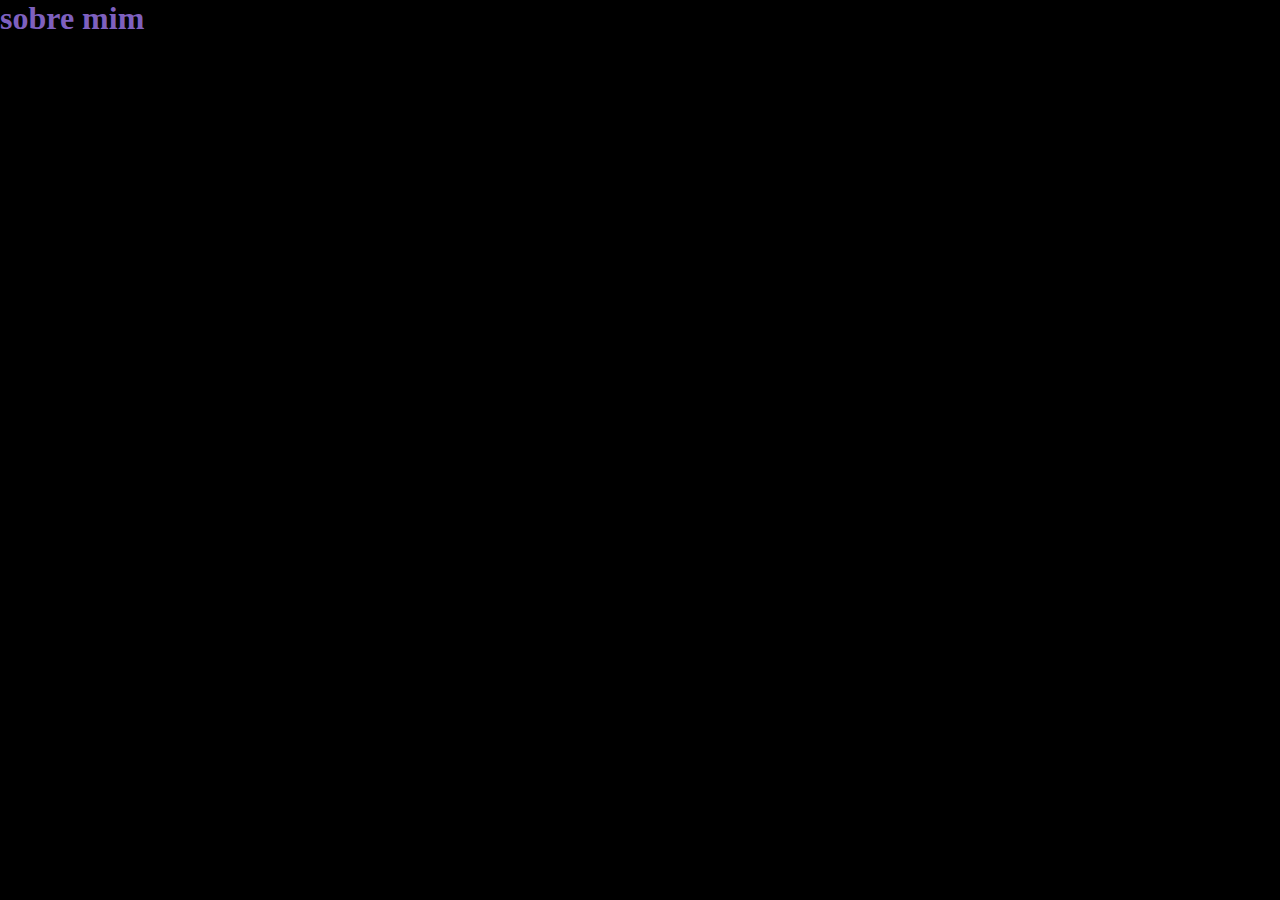
==== about.html @ 4cfcdacc "foi criada a pasta de stylos e criado o arquivo about.html foi adicionado o enderço nos menus de cab" ====
<!DOCTYPE html>
<html lang="pt-br">
<head>
    <meta charset="UTF-8">
    <meta name="viewport" content="width=device-width, initial-scale=1.0">
    <link rel="stylesheet" href="./styles/style.css"> 
    <title>sobre mim</title>
</head>
<body>
    
    <h1>sobre mim</h1>

</body>
</html>
---- styles/style.css ----
@import url('https://fonts.googleapis.com/css2?family=Krona+One&display=swap');
@import url('https://fonts.googleapis.com/css2?family=Josefin+Sans:ital,wght@0,100..700;1,100..700&family=Krona+One&display=swap');

*{
    padding: 0;
    margin: 0;
}

.cabeçalho{
    padding: 2% 0% 1% 8%;
    background-color: rgb(25, 71, 86);
    color: rgb(227, 11, 11);

}

.cabeçalho_menu{
    display: flex;
    gap: 80px;

}

.cabeçalho_link{
    font-size: 24px;
    font-family: 'Montserrat', sans-serif;
    font-weight: 600;
    color: #22D4FD;
    text-decoration: none;

}

.imagen{
    display: flex;
    width: 488px;
    height: 550px;
    top: 235px;
    left: 1030px;
    padding: 5%;
    border: 10px  yellow;
    
;

}

.Título_destaque{
        color: #22D4FD;
       
     
}
body
{
     /* height: 100vh; */
     box-sizing: border-box;
     background-color: black;
   
}



.apresentacao{
    /* margin: 10%; */
    padding: 4%;
    display: flex;
    align-items: center;
    justify-content: space-between;
}

.apresentacao_conteudo{
    width: 615px;
    display: flex;
    flex-direction: column;
    gap: 40px;
}

.apresentacao_conteudo_titulo{
    font-size: 36px;
    font-family: 'Krona One', sans-serif;
}
.apresentacao_conteudo_paragrafo{
    font-size: 24px;
    font-family: 'Josefin Sans', serif;
    color:ivory;
}

.apresentação_links_subtitulo{

    font-size: 24px;
    font-weight: 400;
    font-family: 'Krona one', sans-serif;
    color:ivory;

}
.apresentacao_links{
    display: flex;
    justify-content: space-between;
    flex-direction: column;
    align-items: center;
    gap: 32px;


}
.apresentacao_links_botao{
    display: flex;
    justify-content: center;
    gap: 16px;
    border: 5px double rgb(25, 71, 86);
    /* background-color:cornflowerblue; */
    width: 378px;
    text-align: center;
    border-radius: 8px;
    font-size: 24px;
    padding: 21.5px 0px;
    text-decoration:none;
}
.apresentacao_links_botao:hover{  
    cursor: pointer;
    background-color: #272727;
}


.youtubeimagen{
    width: 35px;
}


h1
{ color: #7E60BF

}
a{
    color: #fdd49e;
 font-family: Impact, Haettenschweiler, 'Arial Narrow Bold', sans-serif;
}

.rodape{
  color: #272727;
    background-color: #22D4FD;
    text-align: center;
    font-family: 'Montserrat',sans-serif ;
    font-size: 24px;
    font-weight: 400;
    padding: 24px;

}
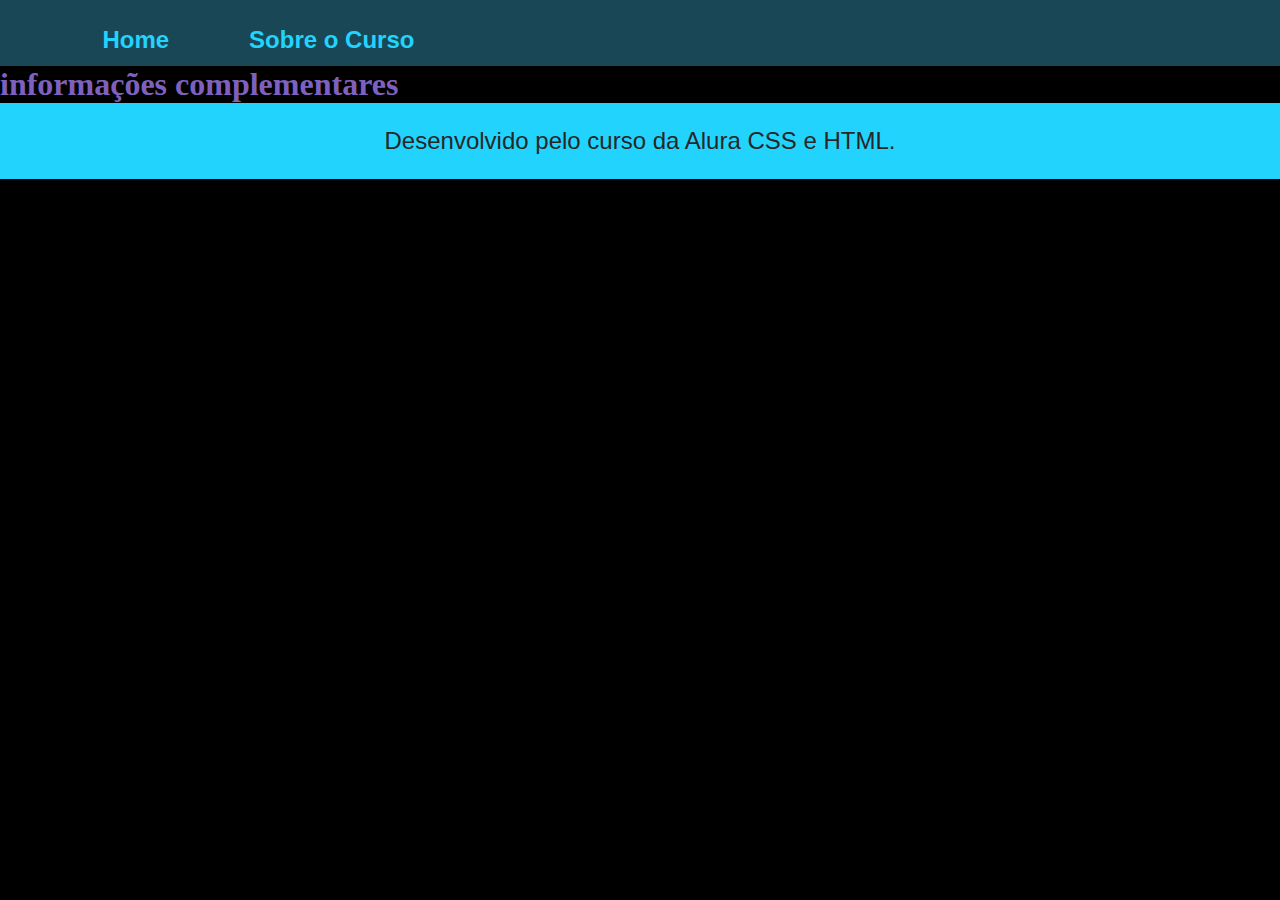
==== commit 35a11c7d: "configurando o about.html" ====
--- a/about.html
+++ b/about.html
@@ -4,11 +4,26 @@
     <meta charset="UTF-8">
     <meta name="viewport" content="width=device-width, initial-scale=1.0">
     <link rel="stylesheet" href="./styles/style.css"> 
-    <title>sobre mim</title>
+    <title>Informações complementares</title>
 </head>
 <body>
-    
-    <h1>sobre mim</h1>
+    <header class="cabeçalho">
+        <nav class="cabeçalho_menu">
+          <a class="cabeçalho_link" href="index.html">Home</a>
+          <a class="cabeçalho_link" href="about.html">Sobre o Curso</a>
+        </nav>
+      </header>
+    <main>
+    <head>
+        <h1>informações complementares</h1>
+    </head>
+        <p>
 
+    </p>
+    </main>
+  <footer class="rodape">
+    <p>Desenvolvido pelo curso da Alura CSS e HTML.</p>
+
+  </footer>
 </body>
 </html>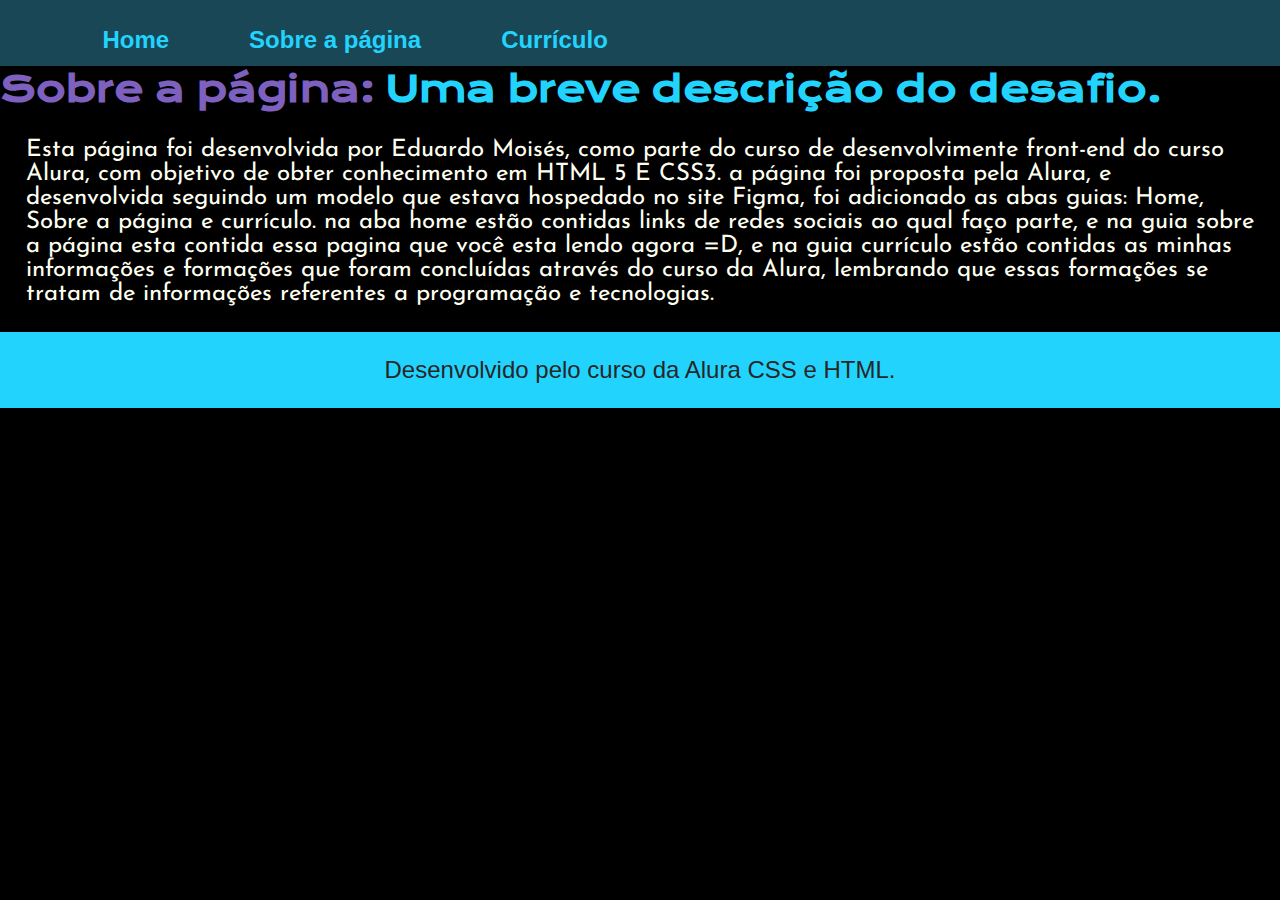
==== commit 75785181: "adicionado o arquivo curriculo.html e feito modificações, estruturais na página para adição da guia " ====
--- a/about.html
+++ b/about.html
@@ -10,16 +10,20 @@
     <header class="cabeçalho">
         <nav class="cabeçalho_menu">
           <a class="cabeçalho_link" href="index.html">Home</a>
-          <a class="cabeçalho_link" href="about.html">Sobre o Curso</a>
+          <a class="cabeçalho_link" href="about.html">Sobre a página</a>
+          <a class="cabeçalho_link" href="curriculo.html">Currículo</a>
         </nav>
-      </header>
+     </header>
     <main>
     <head>
-        <h1>informações complementares</h1>
+      <h1 class="apresentacao_conteudo_titulo">Sobre a página:
+        <span class="Título_destaque">Uma breve descrição do desafio.</span> 
+        </h1>
     </head>
-        <p>
-
-    </p>
+    <p class="apresentacao_conteudo_paragrafo">Esta página foi desenvolvida por Eduardo Moisés, como parte do curso de desenvolvimente front-end do curso Alura,
+      com objetivo de obter conhecimento em HTML 5 E CSS3. a página foi proposta pela Alura, e desenvolvida seguindo um modelo que estava hospedado no site Figma, foi adicionado as abas guias: Home, Sobre a página e currículo.
+      na aba home estão contidas links de redes sociais ao qual faço parte, e na guia sobre a página esta contida essa pagina que você esta lendo agora =D, e na guia currículo estão contidas as minhas informações e formações que foram concluídas através do curso da Alura, lembrando que essas formações se tratam de informações referentes a programação e tecnologias.
+        </p>
     </main>
   <footer class="rodape">
     <p>Desenvolvido pelo curso da Alura CSS e HTML.</p>
--- a/styles/style.css
+++ b/styles/style.css
@@ -76,6 +76,8 @@
     font-family: 'Krona One', sans-serif;
 }
 .apresentacao_conteudo_paragrafo{
+    display: flex;
+    padding: 2%;
     font-size: 24px;
     font-family: 'Josefin Sans', serif;
     color:ivory;
